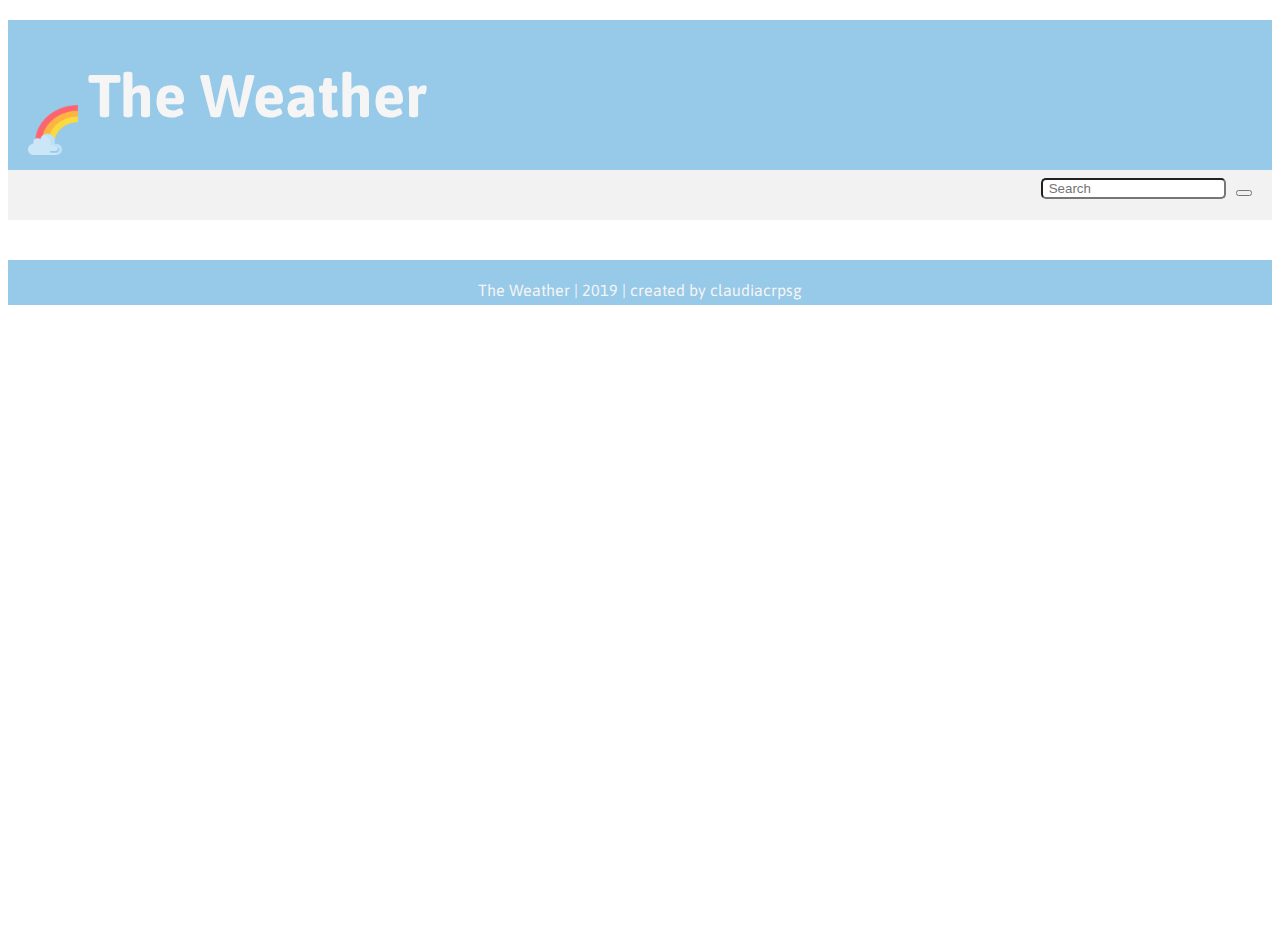
==== weather.html @ 822267ea "my first commit" ====
<!DOCTYPE html>
<html>

<head>
    <title>The Weather</title>
    <link rel="shortcut icon" type="image/x-icon" href="/styles/rainbow (1).png">
    <link rel="stylesheet" href="https://stackpath.bootstrapcdn.com/bootstrap/4.1.3/css/bootstrap.min.css" integrity="sha384-MCw98/SFnGE8fJT3GXwEOngsV7Zt27NXFoaoApmYm81iuXoPkFOJwJ8ERdknLPMO"
        crossorigin="anonymous">
    <link href="https://fonts.googleapis.com/css?family=Asap" rel="stylesheet">
    <link rel="stylesheet" href="https://use.fontawesome.com/releases/v5.5.0/css/all.css" integrity="sha384-B4dIYHKNBt8Bc12p+WXckhzcICo0wtJAoU8YZTY5qE0Id1GSseTk6S+L3BlXeVIU"
        crossorigin="anonymous">
    <link rel="stylesheet" type="text/css" href="/styles/weather.css">
</head>

<body>
    <div class="container">
        <div class="bannerImg">
            <img src="styles/rainbow (1).png">
            <h1>The Weather</h1>
        </div>
        <div class="searchBar">
            <form>
                <input id="userInput" type="search" placeholder=" Search">
                <button id="searching" type="button"><i class="fas fa-search"></i></button>
            </form>
        </div>
        <div class="weatherTiles">
            

        </div>

        <footer class="sticky-bottom">
            <p>The Weather | 2019 | created by claudiacrpsg</p>
        </footer>

    </div>
</body>
<script src="/scripts/weather.js"></script>
<script src="https://code.jquery.com/jquery-3.3.1.slim.min.js" integrity="sha384-q8i/X+965DzO0rT7abK41JStQIAqVgRVzpbzo5smXKp4YfRvH+8abtTE1Pi6jizo"
    crossorigin="anonymous"></script>
<script src="https://cdnjs.cloudflare.com/ajax/libs/popper.js/1.14.3/umd/popper.min.js" integrity="sha384-ZMP7rVo3mIykV+2+9J3UJ46jBk0WLaUAdn689aCwoqbBJiSnjAK/l8WvCWPIPm49"
    crossorigin="anonymous"></script>
<script src="https://stackpath.bootstrapcdn.com/bootstrap/4.1.3/js/bootstrap.min.js" integrity="sha384-ChfqqxuZUCnJSK3+MXmPNIyE6ZbWh2IMqE241rYiqJxyMiZ6OW/JmZQ5stwEULTy"
    crossorigin="anonymous"></script>

</html>
---- styles/weather.css ----
body {
    height: 100vh;
    font-family: 'Asap', sans-serif;
}

.bannerImg {
    display: flex;
    flex-direction: row;
    color: whitesmoke;
    background-color: #97C9E8;
    height: 150px;
    justify-content: flex-start;
    align-items: flex-end;
    margin-top: 20px;
}

h1 {
    font-size: 60px;
}

img {
    width: 50px;
    height: 50px;
    margin-left: 20px;
    margin-right: 10px;
    margin-bottom: 15px;
}

.searchBar {
    height: 50px;
    display: flex;
    justify-content: flex-end;
    background-color: #F2F2F2;
    margin-bottom: 20px;
}

form {
    margin-right: 20px;
    margin-top: 8px;
}

input {
    border-radius: 5px;
    margin-right: 6px;
}

footer {
    display: flex;
    padding-top: 5px;
    justify-content: center;
    color: whitesmoke;
    height: 40px;
    background-color: #97C9E8;
    margin-top: 20px;
}

i {
    color: grey;
    font-size: 25px;
    display: flex;
    justify-content: flex-end;
}

.weatherTiles {
    display: flex;
    justify-content: space-around;
}

.tile {
    background-color: #FD646F;
    height: 150px;
    width: 150px;
    border-radius: 5px;
    margin: 15px;
}
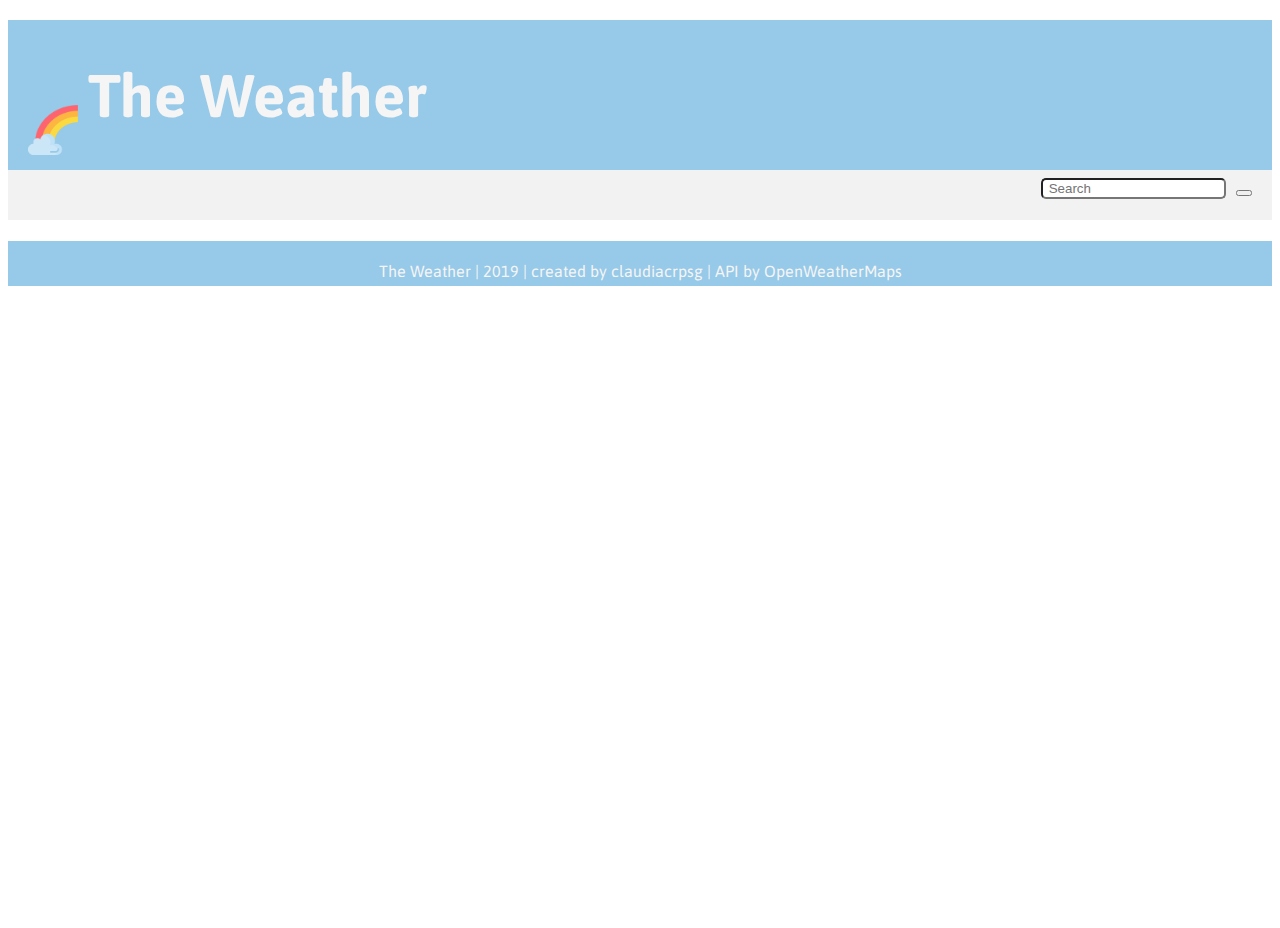
==== commit db129ceb: "js logic added" ====
--- a/weather.html
+++ b/weather.html
@@ -25,12 +25,14 @@
             </form>
         </div>
         <div class="weatherTiles">
+            <h4 id="cityName"></h4>
+            <h4 id="temperature"></h4>
+            <h4 id="description"></h4>
             
-
         </div>
 
         <footer class="sticky-bottom">
-            <p>The Weather | 2019 | created by claudiacrpsg</p>
+            <p>The Weather | 2019 | created by claudiacrpsg | API by OpenWeatherMaps</p>
         </footer>
 
     </div>
--- a/styles/weather.css
+++ b/styles/weather.css
@@ -2,6 +2,7 @@
     height: 100vh;
     font-family: 'Asap', sans-serif;
 }
+
 
 .bannerImg {
     display: flex;
@@ -51,7 +52,7 @@
     color: whitesmoke;
     height: 40px;
     background-color: #97C9E8;
-    margin-top: 20px;
+    /* margin-top: 28%; */
 }
 
 i {
@@ -61,15 +62,3 @@
     justify-content: flex-end;
 }
 
-.weatherTiles {
-    display: flex;
-    justify-content: space-around;
-}
-
-.tile {
-    background-color: #FD646F;
-    height: 150px;
-    width: 150px;
-    border-radius: 5px;
-    margin: 15px;
-}